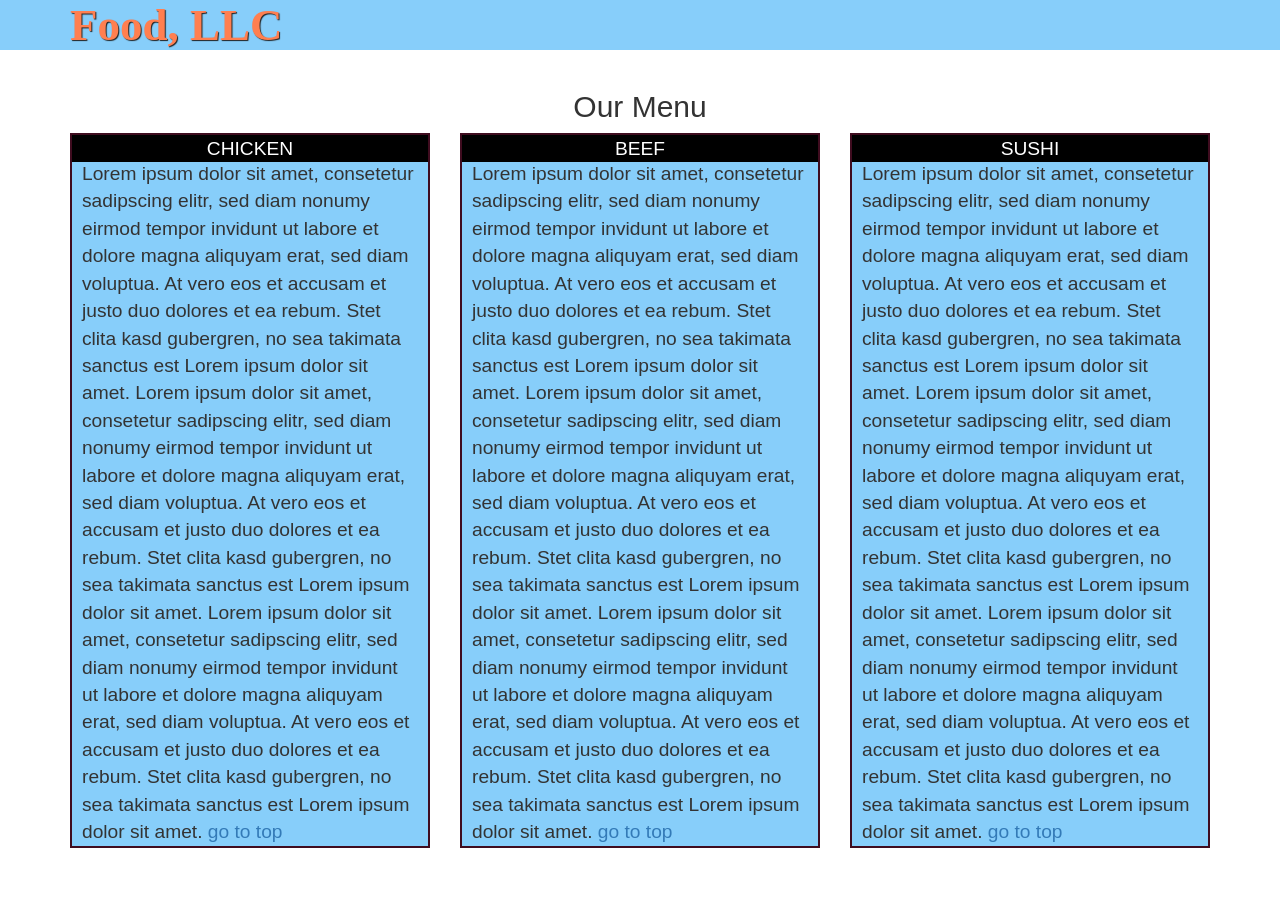
==== mod3_solution/index.html @ 4d5b8718 "ass3" ====
<!doctype html>
<html lang="en">
  <head>
    <meta charset="utf-8">
    <meta http-equiv="X-UA-Compatible" content="IE=edge">
    <meta name="viewport" content="width=device-width, initial-scale=1">

    <!-- HTML5 shim and Respond.js for IE8 support of HTML5 elements and media queries -->
    <!-- WARNING: Respond.js doesn't work if you view the page via file:// -->
    <!--[if lt IE 9]>
      <script src="https://oss.maxcdn.com/html5shiv/3.7.2/html5shiv.min.js"></script>
      <script src="https://oss.maxcdn.com/respond/1.4.2/respond.min.js"></script>
    <![endif]-->

    <title>Boostrap Starter Page</title>
    <link rel="stylesheet" href="css/bootstrap.min.css">
    <link rel="stylesheet" href="css/styles.css">
  </head>
<body>
  <!-- jQuery (Bootstrap JS plugins depend on it) -->
  <script src="js/jquery-1.11.3.min.js"></script>
  <script src="js/bootstrap.min.js"></script>
  <script src="js/script.js"></script>
<a name="top"></a>
  
  <header>
    <nav id="header-nav" class="navbar navbar-default">
      <div class="container">
        <div class="navbar-header">
          <div class="navbar-brand">
            <a href="index.html"><h1>Food, LLC</h1></a>
            
          </div>

          <button type="button" class="navbar-toggle collapsed" data-toggle="collapse" data-target="#collapsable-nav" aria-expanded="false">
            <span class="sr-only">Toggle navigation</span>
            <span class="icon-bar"></span>
            <span class="icon-bar"></span>
            <span class="icon-bar"></span>
          </button>
        </div>
        
        <div id="collapsable-nav" class="collapse navbar-collapse">
           <ul id="nav-list" class="nav navbar-nav navbar-right visible-xs">
            <li>
              <a id="Child" href="#Chicken"> Chicken</a>
            </li>
            <li>
              <a href="#Beef"> Beef</a>
            </li>
            <li>
              <a href="#Sushi"> Sushi</a>
            </li>
          </ul><!-- #nav-list -->
        </div><!-- .collapse .navbar-collapse -->
      </div><!-- .container -->
    </nav><!-- #header-nav -->
  </header>

<div id="main-content" class="container">
    <h2 id="menu-categories-title" class="text-center">Our Menu</h2>

    <section class="row">
      <div class="col-md-4 col-sm-6 col-xs-12 col-xxs-12">
          <div class="category-tile">
            <a name="Chicken"></a> 
            <span>Chicken</span>
            <div class="test">Lorem ipsum dolor sit amet, consetetur sadipscing elitr, sed diam nonumy eirmod tempor invidunt ut labore et dolore magna aliquyam erat, sed diam voluptua. At vero eos et accusam et justo duo dolores et ea rebum. Stet clita kasd gubergren, no sea takimata sanctus est Lorem ipsum dolor sit amet. Lorem ipsum dolor sit amet, consetetur sadipscing elitr, sed diam nonumy eirmod tempor invidunt ut labore et dolore magna aliquyam erat, sed diam voluptua. At vero eos et accusam et justo duo dolores et ea rebum. Stet clita kasd gubergren, no sea takimata sanctus est Lorem ipsum dolor sit amet. Lorem ipsum dolor sit amet, consetetur sadipscing elitr, sed diam nonumy eirmod tempor invidunt ut labore et dolore magna aliquyam erat, sed diam voluptua. At vero eos et accusam et justo duo dolores et ea rebum. Stet clita kasd gubergren, no sea takimata sanctus est Lorem ipsum dolor sit amet.
            <a href="#top"> go to top</a></div>
            
          </div>
      </div>
      <div class="col-md-4 col-sm-6 col-xs-12 col-xxs-12">
          <div class="category-tile">
            <a name="Beef"></a> 
            <span>Beef</span>
            <div class="test">Lorem ipsum dolor sit amet, consetetur sadipscing elitr, sed diam nonumy eirmod tempor invidunt ut labore et dolore magna aliquyam erat, sed diam voluptua. At vero eos et accusam et justo duo dolores et ea rebum. Stet clita kasd gubergren, no sea takimata sanctus est Lorem ipsum dolor sit amet. Lorem ipsum dolor sit amet, consetetur sadipscing elitr, sed diam nonumy eirmod tempor invidunt ut labore et dolore magna aliquyam erat, sed diam voluptua. At vero eos et accusam et justo duo dolores et ea rebum. Stet clita kasd gubergren, no sea takimata sanctus est Lorem ipsum dolor sit amet. Lorem ipsum dolor sit amet, consetetur sadipscing elitr, sed diam nonumy eirmod tempor invidunt ut labore et dolore magna aliquyam erat, sed diam voluptua. At vero eos et accusam et justo duo dolores et ea rebum. Stet clita kasd gubergren, no sea takimata sanctus est Lorem ipsum dolor sit amet.
            <a href="#top"> go to top</a></div>
            
          </div>
      </div>
      <div class="col-md-4 col-sm-6 col-xs-12 col-xxs-12">
          <div class="category-tile">
            <a name="Sushi"></a> 
            <span>Sushi</span>
            <div class="test">Lorem ipsum dolor sit amet, consetetur sadipscing elitr, sed diam nonumy eirmod tempor invidunt ut labore et dolore magna aliquyam erat, sed diam voluptua. At vero eos et accusam et justo duo dolores et ea rebum. Stet clita kasd gubergren, no sea takimata sanctus est Lorem ipsum dolor sit amet. Lorem ipsum dolor sit amet, consetetur sadipscing elitr, sed diam nonumy eirmod tempor invidunt ut labore et dolore magna aliquyam erat, sed diam voluptua. At vero eos et accusam et justo duo dolores et ea rebum. Stet clita kasd gubergren, no sea takimata sanctus est Lorem ipsum dolor sit amet. Lorem ipsum dolor sit amet, consetetur sadipscing elitr, sed diam nonumy eirmod tempor invidunt ut labore et dolore magna aliquyam erat, sed diam voluptua. At vero eos et accusam et justo duo dolores et ea rebum. Stet clita kasd gubergren, no sea takimata sanctus est Lorem ipsum dolor sit amet.
            <a href="#top"> go to top</a></div>

          </div>
      </div>
    </section>
  </body>
</html>
---- mod3_solution/css/styles.css ----
body {
  font-size: 16px;
  font-family: 'Oxygen', sans-serif;
}

/** HEADER **/
#header-nav {
  border-radius: 0;
  border: 0;
}
.navbar-brand {
  padding-top: 0px;
}
.navbar-brand h1 { /* Restaurant name */
  font-family: 'Lora', serif;
  color:  #FF7F50;
  font-size: 2.5em;
  font-weight: bold;
  text-shadow: 1px 1px 1px #222;
  margin-top: 0;
  margin-bottom: 0;
  line-height: .75;
  margin:auto;
  line-height:51px;
  vertical-align:middle;
}

.navbar-brand a:hover, .navbar-brand a:focus {
  text-decoration: none;
}
.navbar-header button.navbar-toggle, .navbar-header .icon-bar {
  border: 1px solid #61122f;
}


.navbar-header{
  background-color:   #87CEFA;
}
#nav-list {
  margin-top: 0px;
  border: 1px solid #61122f;
  margin-bottom: 0px;
  margin-left: 5px;
  margin-right: 5px;
  background-color:   #87CEFA;
  font-size: 1.2em;
}
#nav-list li #Child{
  border-top: 0px;
}

#nav-list a {
  color: #E9967A;
  text-align: center;
  border-top: 1px solid #61122f;
}


#nav-list a:hover {
  background: #E7E7E7;
}

/* MENU CATEGORIES PAGE */
.category-tile { 
  position: relative;
  border: 2px solid #3F0C1F;
  overflow: hidden;
  margin: 0 auto 15px;
  background-color:   #87CEFA;
}
.category-tile span {
  position: absolute;
  right: 0;
  width: 100%;
  text-align: center;
  font-size: 1.2em;
  text-transform: uppercase;
  background-color: #000;
  color: #fff;
}

.category-tile div {

  position: relative;
  font-size: 1.2em;
  margin-left: 10px;
  margin-right: 10px;
  margin-top: 25px;
}
.category-tile:hover {
  box-shadow: 0 1px 5px 1px #cccccc;
}


@media (min-width: 768px){
  .navbar-header{
  background-color:   #87CEFA;
}
#header-nav{
  background: #87CEFA;
}
}
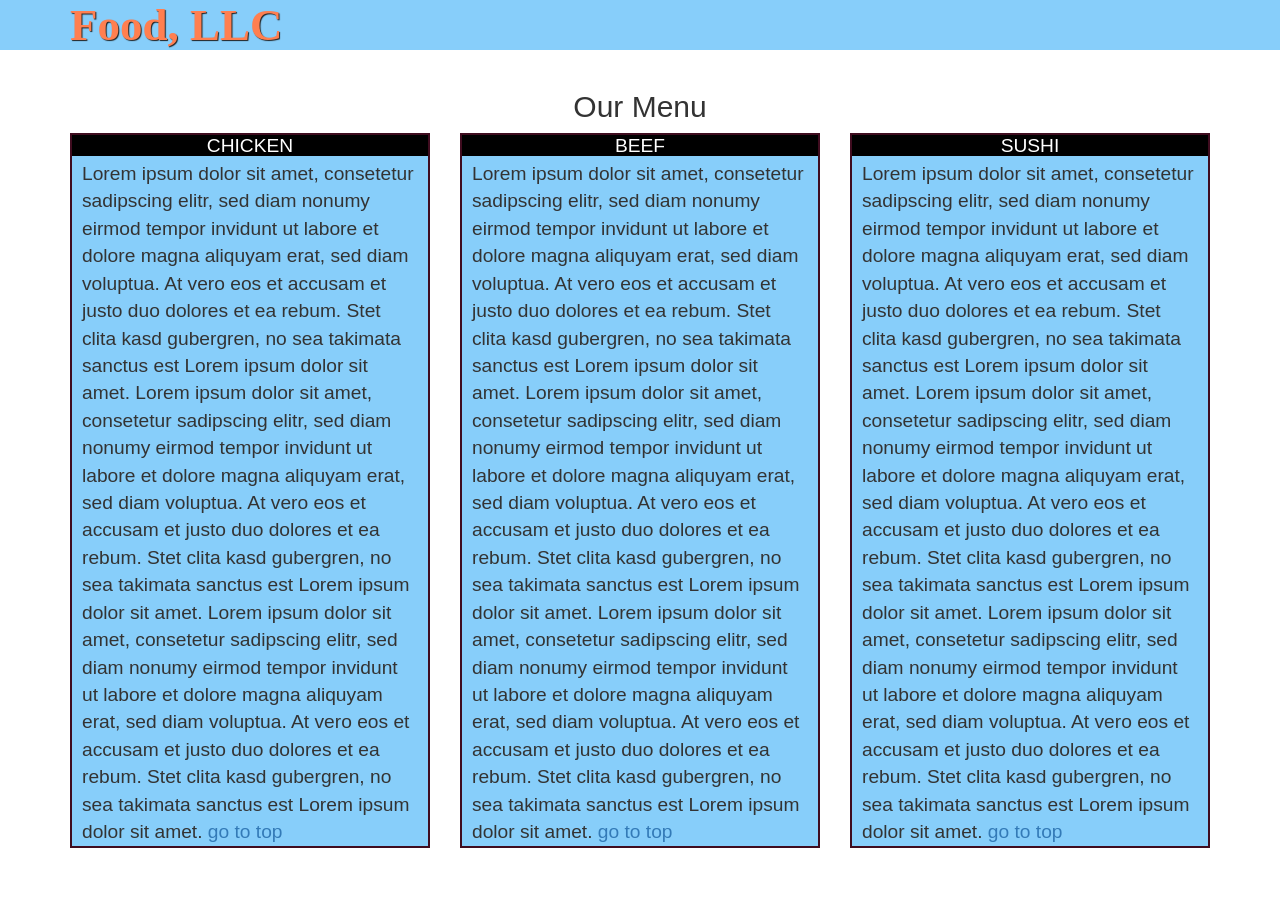
==== commit a50372af: "ass3" ====
--- a/mod3_solution/index.html
+++ b/mod3_solution/index.html
@@ -12,7 +12,7 @@
       <script src="https://oss.maxcdn.com/respond/1.4.2/respond.min.js"></script>
     <![endif]-->
 
-    <title>Boostrap Starter Page</title>
+    <title>mod3_solution</title>
     <link rel="stylesheet" href="css/bootstrap.min.css">
     <link rel="stylesheet" href="css/styles.css">
   </head>
@@ -21,7 +21,6 @@
   <script src="js/jquery-1.11.3.min.js"></script>
   <script src="js/bootstrap.min.js"></script>
   <script src="js/script.js"></script>
-<a name="top"></a>
   
   <header>
     <nav id="header-nav" class="navbar navbar-default">
@@ -58,13 +57,14 @@
   </header>
 
 <div id="main-content" class="container">
+    <a name="top"></a>
     <h2 id="menu-categories-title" class="text-center">Our Menu</h2>
 
     <section class="row">
       <div class="col-md-4 col-sm-6 col-xs-12 col-xxs-12">
           <div class="category-tile">
             <a name="Chicken"></a> 
-            <span>Chicken</span>
+            <h3>Chicken</h3>
             <div class="test">Lorem ipsum dolor sit amet, consetetur sadipscing elitr, sed diam nonumy eirmod tempor invidunt ut labore et dolore magna aliquyam erat, sed diam voluptua. At vero eos et accusam et justo duo dolores et ea rebum. Stet clita kasd gubergren, no sea takimata sanctus est Lorem ipsum dolor sit amet. Lorem ipsum dolor sit amet, consetetur sadipscing elitr, sed diam nonumy eirmod tempor invidunt ut labore et dolore magna aliquyam erat, sed diam voluptua. At vero eos et accusam et justo duo dolores et ea rebum. Stet clita kasd gubergren, no sea takimata sanctus est Lorem ipsum dolor sit amet. Lorem ipsum dolor sit amet, consetetur sadipscing elitr, sed diam nonumy eirmod tempor invidunt ut labore et dolore magna aliquyam erat, sed diam voluptua. At vero eos et accusam et justo duo dolores et ea rebum. Stet clita kasd gubergren, no sea takimata sanctus est Lorem ipsum dolor sit amet.
             <a href="#top"> go to top</a></div>
             
@@ -73,16 +73,16 @@
       <div class="col-md-4 col-sm-6 col-xs-12 col-xxs-12">
           <div class="category-tile">
             <a name="Beef"></a> 
-            <span>Beef</span>
+            <h3>Beef</h3>
             <div class="test">Lorem ipsum dolor sit amet, consetetur sadipscing elitr, sed diam nonumy eirmod tempor invidunt ut labore et dolore magna aliquyam erat, sed diam voluptua. At vero eos et accusam et justo duo dolores et ea rebum. Stet clita kasd gubergren, no sea takimata sanctus est Lorem ipsum dolor sit amet. Lorem ipsum dolor sit amet, consetetur sadipscing elitr, sed diam nonumy eirmod tempor invidunt ut labore et dolore magna aliquyam erat, sed diam voluptua. At vero eos et accusam et justo duo dolores et ea rebum. Stet clita kasd gubergren, no sea takimata sanctus est Lorem ipsum dolor sit amet. Lorem ipsum dolor sit amet, consetetur sadipscing elitr, sed diam nonumy eirmod tempor invidunt ut labore et dolore magna aliquyam erat, sed diam voluptua. At vero eos et accusam et justo duo dolores et ea rebum. Stet clita kasd gubergren, no sea takimata sanctus est Lorem ipsum dolor sit amet.
             <a href="#top"> go to top</a></div>
             
           </div>
       </div>
-      <div class="col-md-4 col-sm-6 col-xs-12 col-xxs-12">
+      <div class="col-md-4 col-sm-12 col-xs-12 col-xxs-12">
           <div class="category-tile">
             <a name="Sushi"></a> 
-            <span>Sushi</span>
+            <h3>Sushi</h3>
             <div class="test">Lorem ipsum dolor sit amet, consetetur sadipscing elitr, sed diam nonumy eirmod tempor invidunt ut labore et dolore magna aliquyam erat, sed diam voluptua. At vero eos et accusam et justo duo dolores et ea rebum. Stet clita kasd gubergren, no sea takimata sanctus est Lorem ipsum dolor sit amet. Lorem ipsum dolor sit amet, consetetur sadipscing elitr, sed diam nonumy eirmod tempor invidunt ut labore et dolore magna aliquyam erat, sed diam voluptua. At vero eos et accusam et justo duo dolores et ea rebum. Stet clita kasd gubergren, no sea takimata sanctus est Lorem ipsum dolor sit amet. Lorem ipsum dolor sit amet, consetetur sadipscing elitr, sed diam nonumy eirmod tempor invidunt ut labore et dolore magna aliquyam erat, sed diam voluptua. At vero eos et accusam et justo duo dolores et ea rebum. Stet clita kasd gubergren, no sea takimata sanctus est Lorem ipsum dolor sit amet.
             <a href="#top"> go to top</a></div>
 
--- a/mod3_solution/css/styles.css
+++ b/mod3_solution/css/styles.css
@@ -79,6 +79,19 @@
   color: #fff;
 }
 
+
+.category-tile h3 {
+  position: absolute;
+  right: 0;
+  width: 100%;
+  text-align: center;
+  font-size: 1.2em;
+  text-transform: uppercase;
+  background-color: #000;
+  color: #fff;
+  margin: 0px 0px 0px 0px;
+}
+
 .category-tile div {
 
   position: relative;
